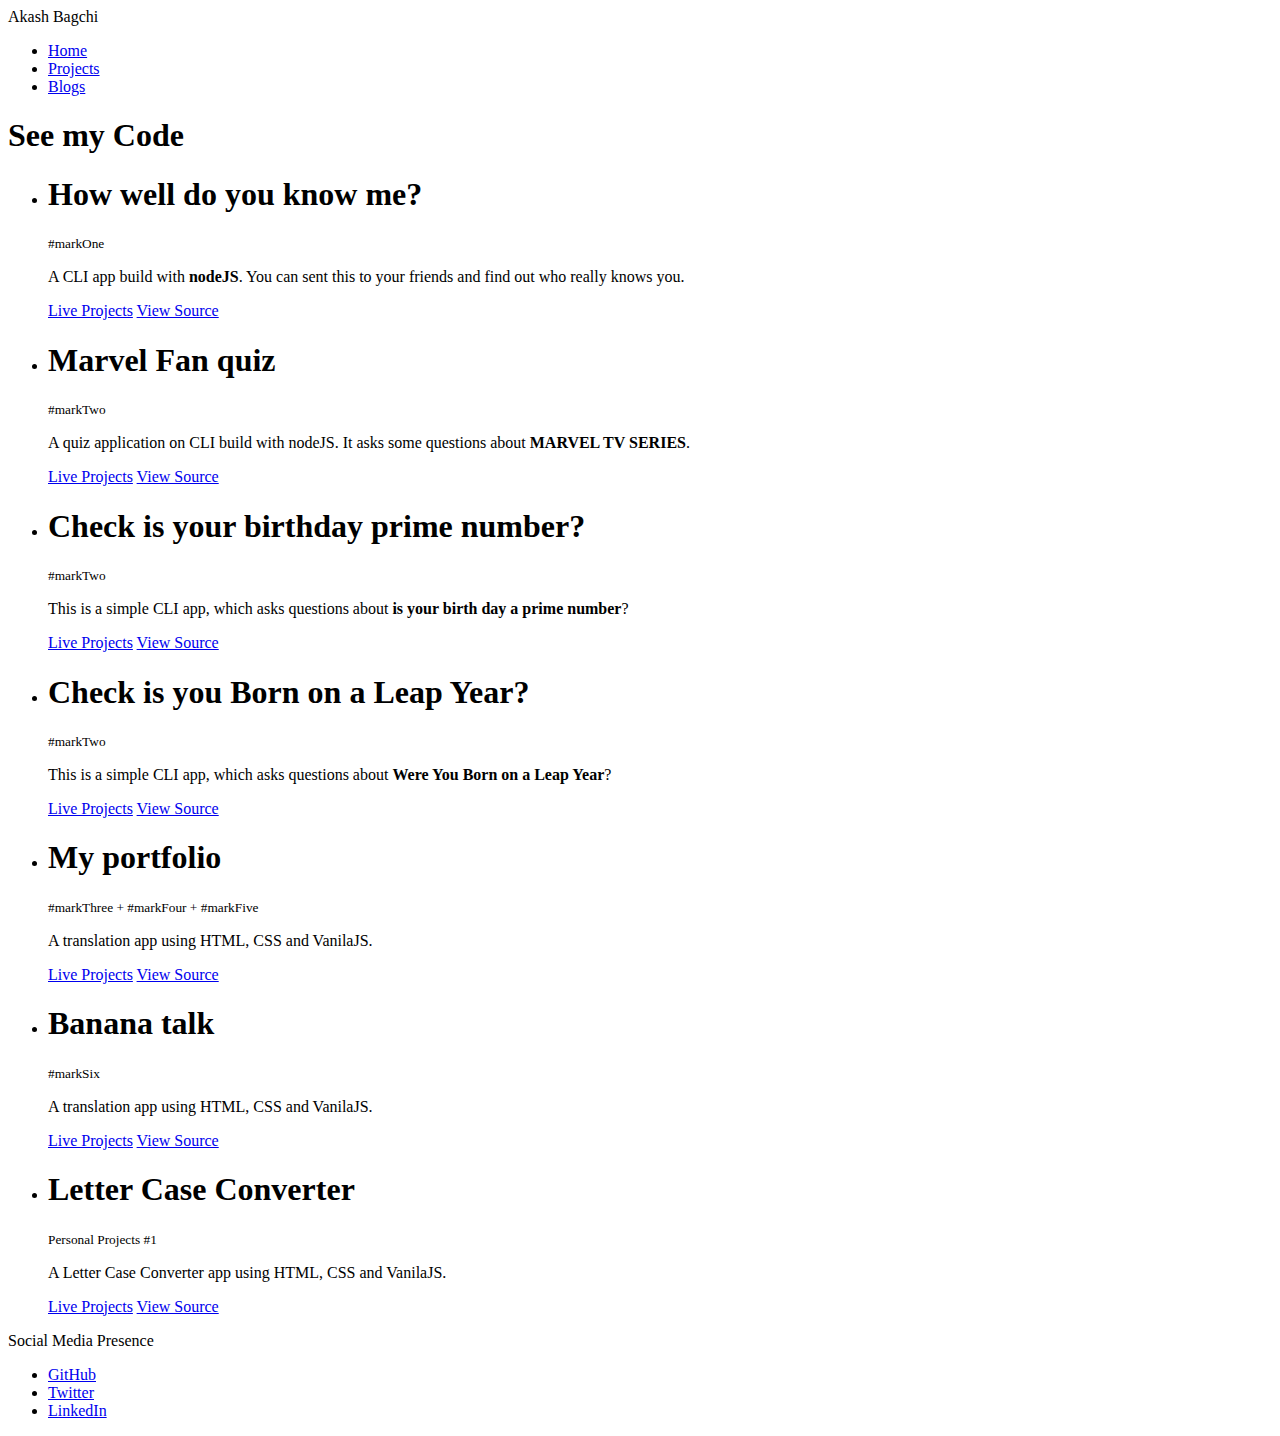
==== projects.html @ d81662dd "add: added new project" ====
<!DOCTYPE html>
<html lang="en">
  <head>
    <meta charset="UTF-8" />
    <meta http-equiv="X-UA-Compatible" content="IE=edge" />
    <meta name="viewport" content="width=device-width, initial-scale=1.0" />
    <title>my projects</title>
    <link href="/style.css" rel="stylesheet" />
  </head>

  <body>
    <nav class="navigation container">
      <div class="nav-brand">Akash Bagchi</div>
      <ul class="list-non-bullet nav-pills">
        <li class="list-item-inline">
          <a class="link" href="/">Home</a>
        </li>
        <li class="list-item-inline">
          <a class="link link-active" href="/projects.html">Projects</a>
        </li>
        <li class="list-item-inline">
          <a class="link" href="/blogs.html">Blogs</a>
        </li>
      </ul>
    </nav>

    <header class="hero">
      <h1 class="hero-heading">
        See my <span class="heading-inverted"> Code </span>
      </h1>
    </header>

    <ul class="list-non-bullet">
      <div class="container-center">
        <li>
          <h1>How well do you know me?</h1>
          <small>#markOne</small>
          <p>
            A CLI app build with <strong>nodeJS</strong>. You can sent this to
            your friends and find out who really knows you.
          </p>

          <a
            class="link link-primary"
            href="https://replit.com/@hijibiji1/CLI-Quiz-Game"
            target="_blank"
            >Live Projects</a
          >
          <a
            class="link link-secondary"
            href="https://github.com/hijibiji1/CLI-Quiz-Game"
            target="_blank"
            >View Source</a
          >
        </li>
      </div>

      <div class="container-center margin-md">
        <li>
          <h1>Marvel Fan quiz</h1>
          <small>#markTwo</small>
          <p>
            A quiz application on CLI build with nodeJS. It asks some questions
            about <strong>MARVEL TV SERIES</strong>.
          </p>

          <a
            class="link link-primary"
            href="https://replit.com/@hijibiji1/CLI-MarvelQuiz"
            target="_blank"
            >Live Projects</a
          >
          <a
            class="link link-secondary"
            href="https://github.com/hijibiji1/CLI-MarvelQuiz-Game"
            target="_blank"
            >View Source</a
          >
        </li>
      </div>

      <div class="container-center margin-md">
        <li>
          <h1>Check is your birthday prime number?</h1>
          <small>#markTwo</small>
          <p>
            This is a simple CLI app, which asks questions about
            <strong> is your birth day a prime number</strong>?
          </p>

          <a
            class="link link-primary"
            href="https://replit.com/@hijibiji1/Prime-Number"
            target="_blank"
            >Live Projects</a
          >
          <a
            class="link link-secondary"
            href="https://github.com/hijibiji1/CLI-Prime-Number"
            target="_blank"
            >View Source</a
          >
        </li>
      </div>

      <div class="container-center margin-md">
        <li>
          <h1>Check is you Born on a Leap Year?</h1>
          <small>#markTwo</small>
          <p>
            This is a simple CLI app, which asks questions about
            <strong> Were You Born on a Leap Year</strong>?
          </p>

          <a
            class="link link-primary"
            href="https://replit.com/@hijibiji1/CLI-Leap-Year-Game"
            target="_blank"
            >Live Projects</a
          >
          <a
            class="link link-secondary"
            href="https://github.com/hijibiji1/CLI-Leap-Year-Game"
            target="_blank"
            >View Source</a
          >
        </li>
      </div>

      <div class="container-center margin-md">
        <li>
          <h1>My portfolio</h1>
          <small>#markThree + #markFour + #markFive</small>
          <p>A translation app using HTML, CSS and VanilaJS.</p>

          <a
            class="link link-primary"
            href="https://akashbagchi.netlify.app"
            target="_blank"
            >Live Projects</a
          >
          <a
            class="link link-secondary"
            href="https://github.com/hijibiji1/akashbagchi-portfolio"
            target="_blank"
            >View Source</a
          >
        </li>
      </div>

      <div class="container-center margin-md">
        <li>
          <h1>Banana talk</h1>
          <small>#markSix</small>
          <p>A translation app using HTML, CSS and VanilaJS.</p>

          <a
            class="link link-primary"
            href="https://minionbananatrans.netlify.app"
            target="_blank"
            >Live Projects</a
          >
          <a
            class="link link-secondary"
            href="https://github.com/hijibiji1/banana-speak"
            target="_blank"
            >View Source</a
          >
        </li>
      </div>

      <div class="container-center margin-md">
        <li>
          <h1>Letter Case Converter</h1>
          <small>Personal Projects #1</small>
          <p>A Letter Case Converter app using HTML, CSS and VanilaJS.</p>

          <a
            class="link link-primary"
            href="https://lettercaseconverter.netlify.app/"
            target="_blank"
            >Live Projects</a
          >
          <a
            class="link link-secondary"
            href="https://github.com/hijibiji1/letter-case-converter"
            target="_blank"
            >View Source</a
          >
        </li>
      </div>
    </ul>

    <footer class="footer">
      <div class="footer-header">Social Media Presence</div>
      <ul>
        <li class="list-item-inline"><a class="link" href="/"> GitHub </a></li>
        <li class="list-item-inline"><a class="link" href="/"> Twitter </a></li>
        <li class="list-item-inline">
          <a class="link" href="/"> LinkedIn </a>
        </li>
      </ul>
    </footer>
  </body>
</html>
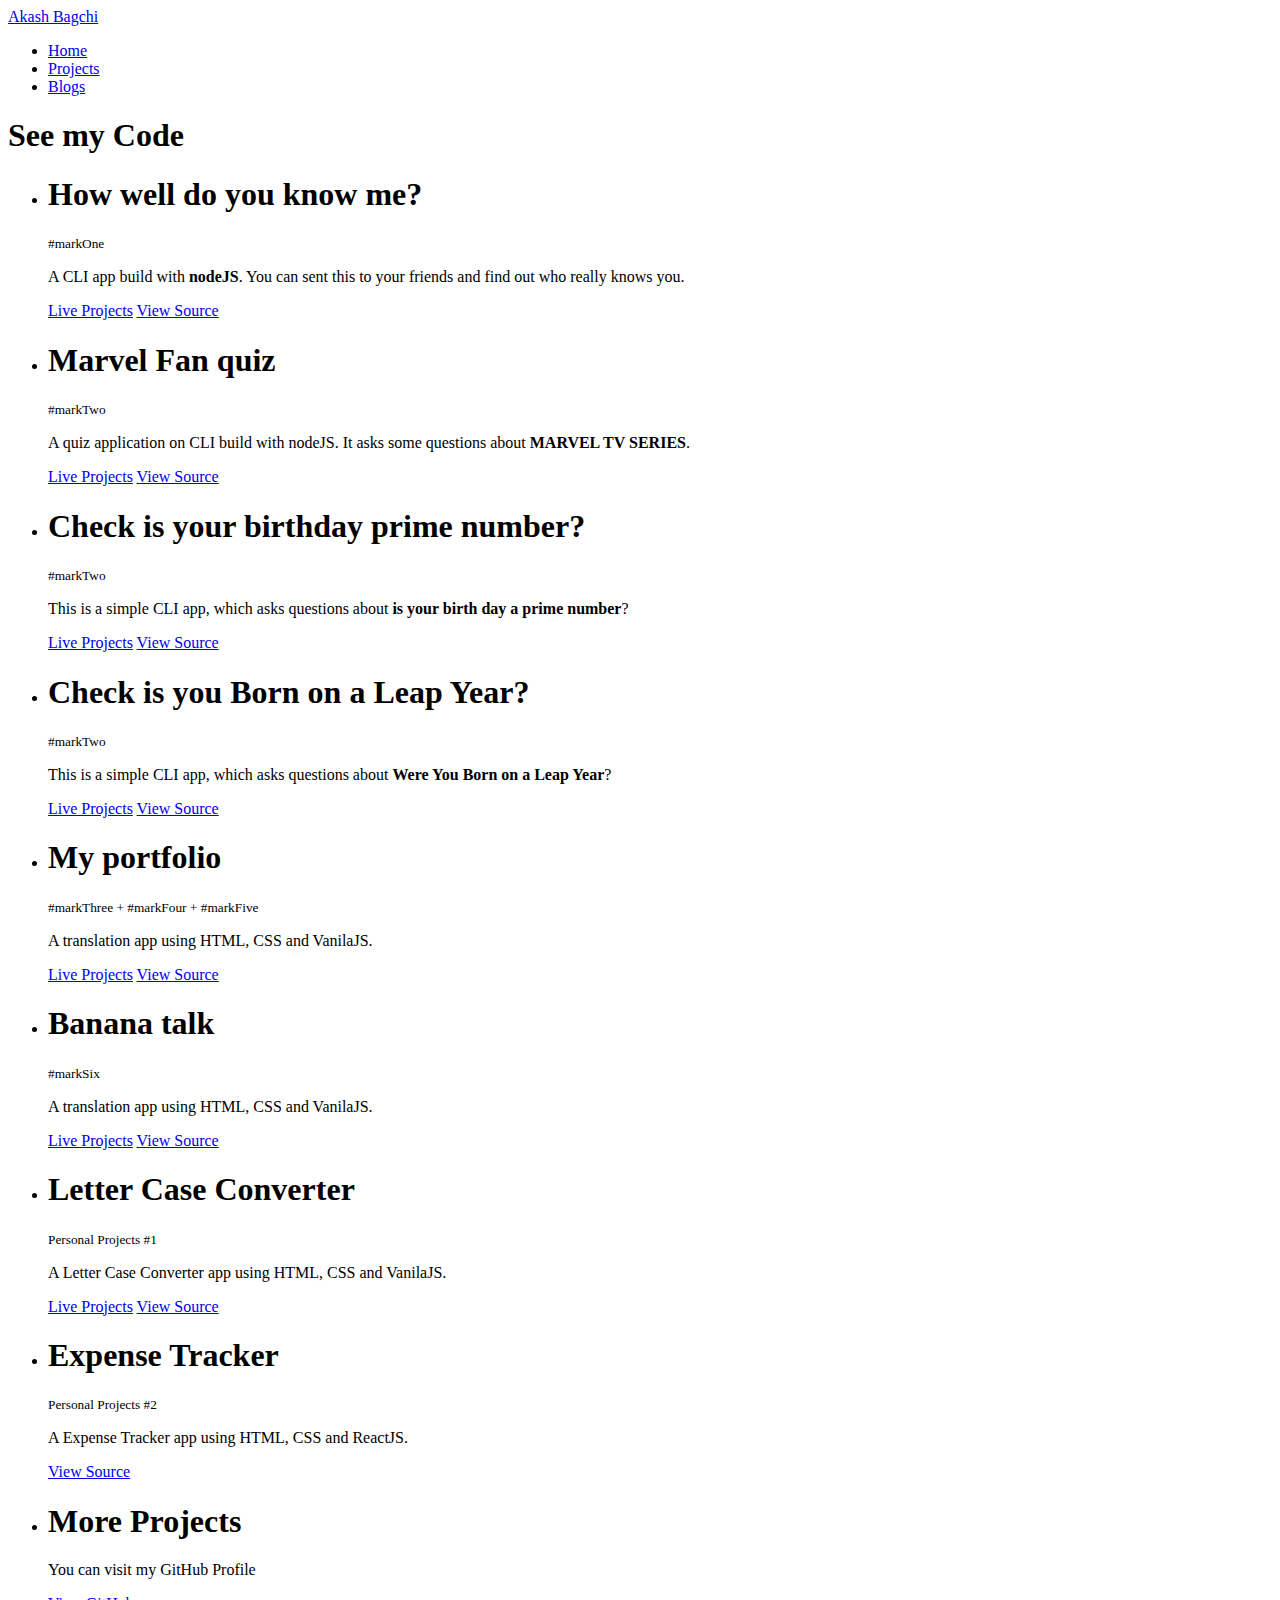
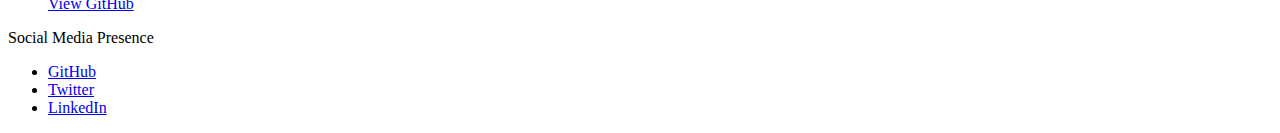
==== commit 700c5aaf: "update skills" ====
--- a/projects.html
+++ b/projects.html
@@ -10,7 +10,7 @@
 
   <body>
     <nav class="navigation container">
-      <div class="nav-brand">Akash Bagchi</div>
+      <a class="nav-brand" href="/">Akash Bagchi</a>
       <ul class="list-non-bullet nav-pills">
         <li class="list-item-inline">
           <a class="link" href="/">Home</a>
@@ -189,6 +189,35 @@
           >
         </li>
       </div>
+
+      <div class="container-center margin-md">
+        <li>
+          <h1>Expense Tracker</h1>
+          <small>Personal Projects #2</small>
+          <p>A Expense Tracker app using HTML, CSS and ReactJS.</p>
+
+          <a
+            class="link link-secondary"
+            href="https://github.com/hijibiji1/expense-tracker"
+            target="_blank"
+            >View Source</a
+          >
+        </li>
+      </div>
+
+      <div class="container-center margin-md">
+        <li>
+          <h1>More Projects</h1>
+          <p>You can visit my GitHub Profile</p>
+
+          <a
+            class="link link-secondary"
+            href="https://github.com/hijibiji1"
+            target="_blank"
+            >View GitHub</a
+          >
+        </li>
+      </div>
     </ul>
 
     <footer class="footer">
